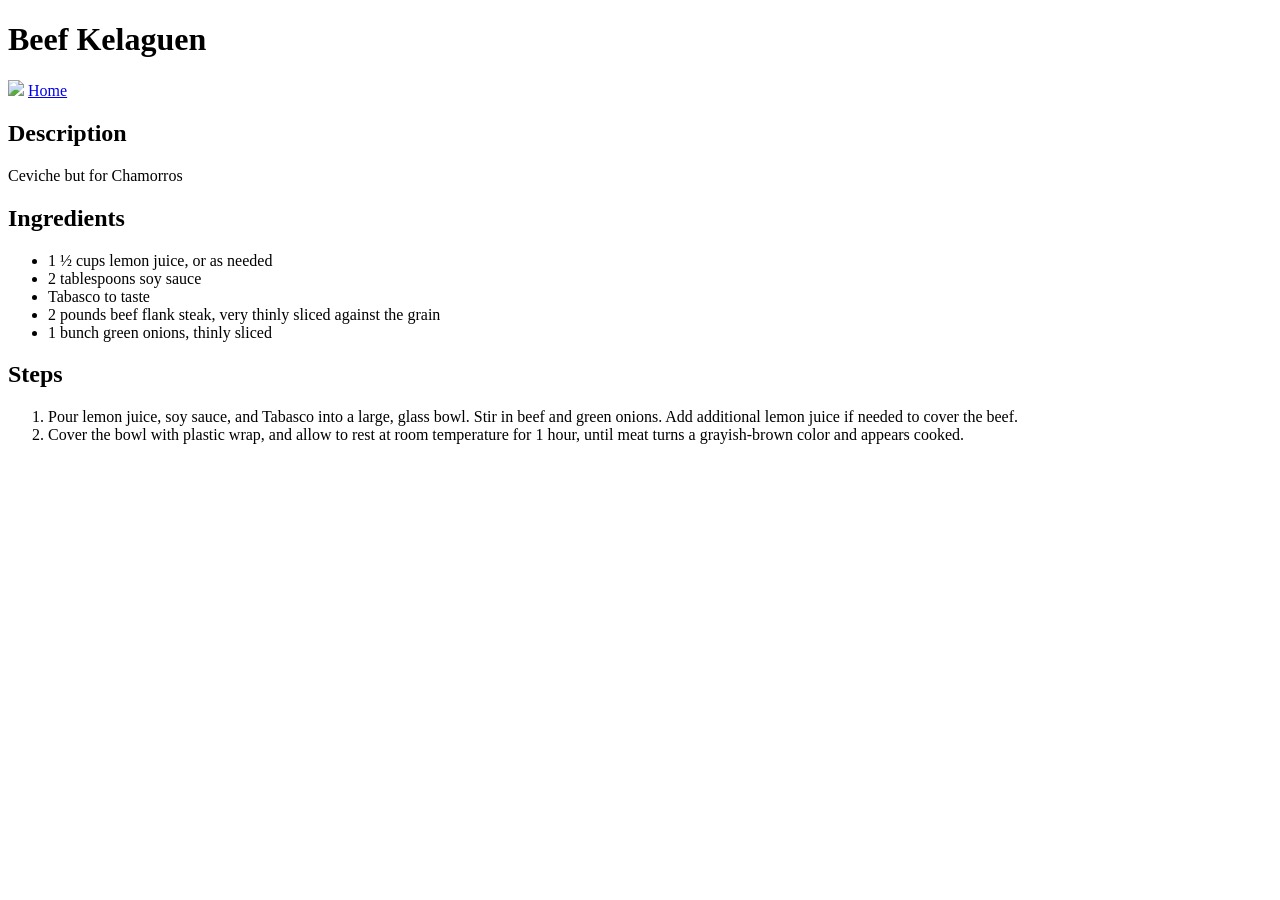
==== recipes/beef-kelaguen.html @ a4a79a7f "Add content for beef kelaguen recipe page" ====
<!DOCTYPE html>
<html lang="en">
<head>
    <meta charset="UTF-8">
    <meta name="viewport" content="width=device-width, initial-scale=1.0">
    <title>Beef Kelaguen</title>
</head>
<body>
    <h1>Beef Kelaguen</h1>
    <img src="https://www.allrecipes.com/thmb/7C3oT8dsXc02xuU58FXGSgF0lT4=/750x0/filters:no_upscale():max_bytes(150000):strip_icc():format(webp)/190906-ea065c49938b4a12a31858efcb5949fc.jpg">
    <a href="../index.html">Home</a>
    <h2>Description</h2>
    <p>Ceviche but for Chamorros</p>

    <h2>Ingredients</h2>
    <ul>
        <li>1 ½ cups lemon juice, or as needed</li>
        <li>2 tablespoons soy sauce</li>
        <li>Tabasco to taste</li>
        <li>2 pounds beef flank steak, very thinly sliced against the grain</li>
        <li>1 bunch green onions, thinly sliced</li>
    </ul>
    <h2>Steps</h2>
    <ol>
        <li>Pour lemon juice, soy sauce, and Tabasco into a large, glass bowl. Stir in beef and green onions. Add additional lemon juice if needed to cover the beef.</li>
        <li>Cover the bowl with plastic wrap, and allow to rest at room temperature for 1 hour, until meat turns a grayish-brown color and appears cooked.</li>
    </ol>
</body>
</html>
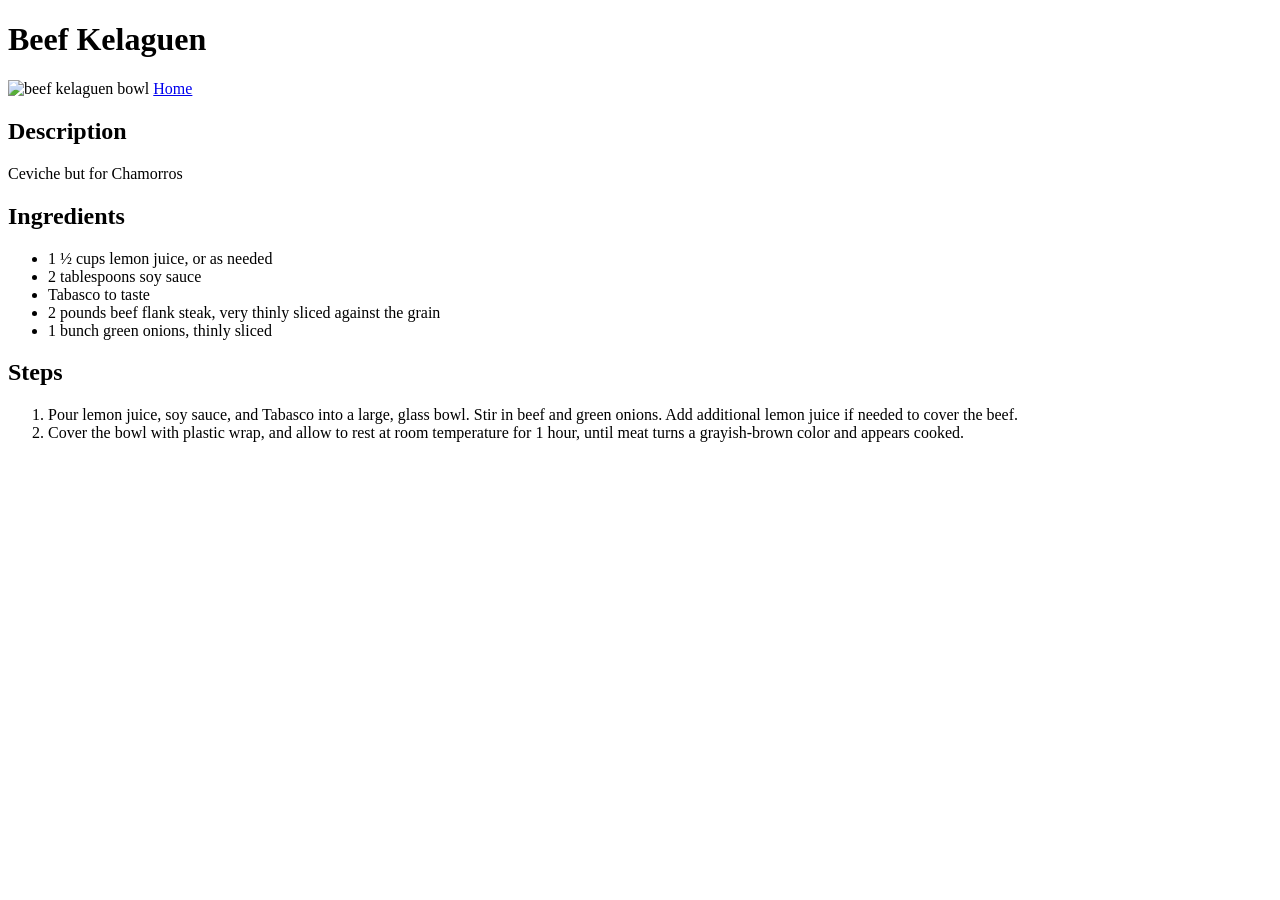
==== commit affb0738: "Added content for recipe page and home page On each recipe page, added content for beef kelaguen, ti" ====
--- a/recipes/beef-kelaguen.html
+++ b/recipes/beef-kelaguen.html
@@ -7,7 +7,7 @@
 </head>
 <body>
     <h1>Beef Kelaguen</h1>
-    <img src="https://www.allrecipes.com/thmb/7C3oT8dsXc02xuU58FXGSgF0lT4=/750x0/filters:no_upscale():max_bytes(150000):strip_icc():format(webp)/190906-ea065c49938b4a12a31858efcb5949fc.jpg">
+    <img src="https://www.allrecipes.com/thmb/7C3oT8dsXc02xuU58FXGSgF0lT4=/750x0/filters:no_upscale():max_bytes(150000):strip_icc():format(webp)/190906-ea065c49938b4a12a31858efcb5949fc.jpg" height="250" width="250" alt="beef kelaguen bowl">
     <a href="../index.html">Home</a>
     <h2>Description</h2>
     <p>Ceviche but for Chamorros</p>
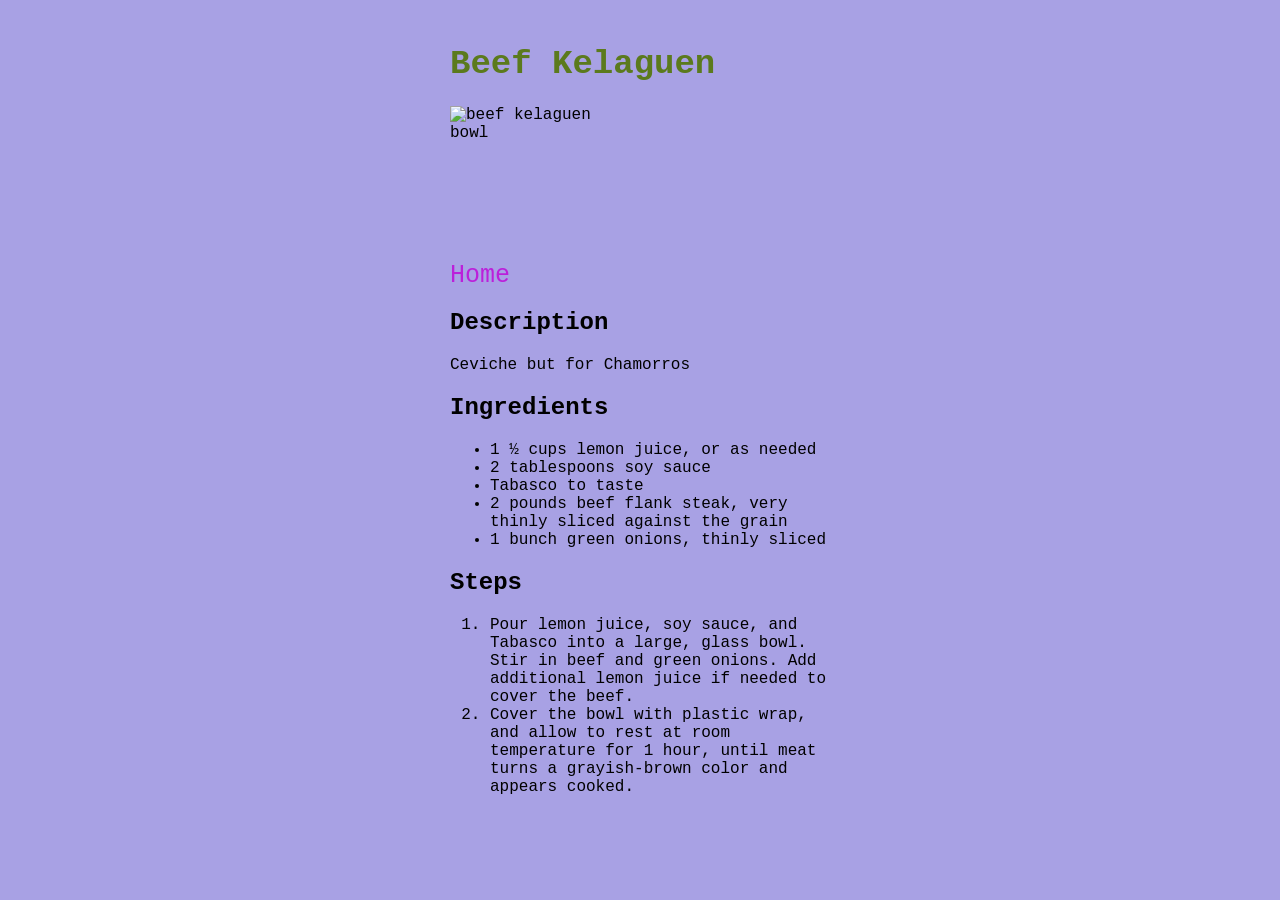
==== commit 9dc5ed8e: "add styling to all pages" ====
--- a/recipes/beef-kelaguen.html
+++ b/recipes/beef-kelaguen.html
@@ -4,11 +4,12 @@
     <meta charset="UTF-8">
     <meta name="viewport" content="width=device-width, initial-scale=1.0">
     <title>Beef Kelaguen</title>
+    <link rel="stylesheet" href="../styles.css">
 </head>
 <body>
-    <h1>Beef Kelaguen</h1>
+    <h1 class="title">Beef Kelaguen</h1>
     <img src="https://www.allrecipes.com/thmb/7C3oT8dsXc02xuU58FXGSgF0lT4=/750x0/filters:no_upscale():max_bytes(150000):strip_icc():format(webp)/190906-ea065c49938b4a12a31858efcb5949fc.jpg" height="250" width="250" alt="beef kelaguen bowl">
-    <a href="../index.html">Home</a>
+    <a class="home" href="../index.html">Home</a>
     <h2>Description</h2>
     <p>Ceviche but for Chamorros</p>
 
--- a/styles.css
+++ b/styles.css
@@ -0,0 +1,38 @@
+html {
+  box-sizing: border-box;
+  font-family: 'Courier New', Courier, monospace;
+}
+*, *:before, *:after {
+  box-sizing: inherit;
+}
+
+body {
+  width: 400px;
+  background: #a8a1e4;
+  margin: 12px auto;
+  padding: 10px;
+}
+
+.title {
+  font-size: 34px;
+  color: rgb(91, 122, 29);
+}
+
+a {
+  text-decoration: none;
+  color: rgb(187, 32, 218);
+}
+
+.home {
+  margin: 0 auto;
+  display: block;
+  margin-top: 5px;
+  text-decoration: none;
+  font-size: 25px;
+}
+
+img {
+  width: 150px;
+  height: 150px;
+  display: inline-block;
+}
